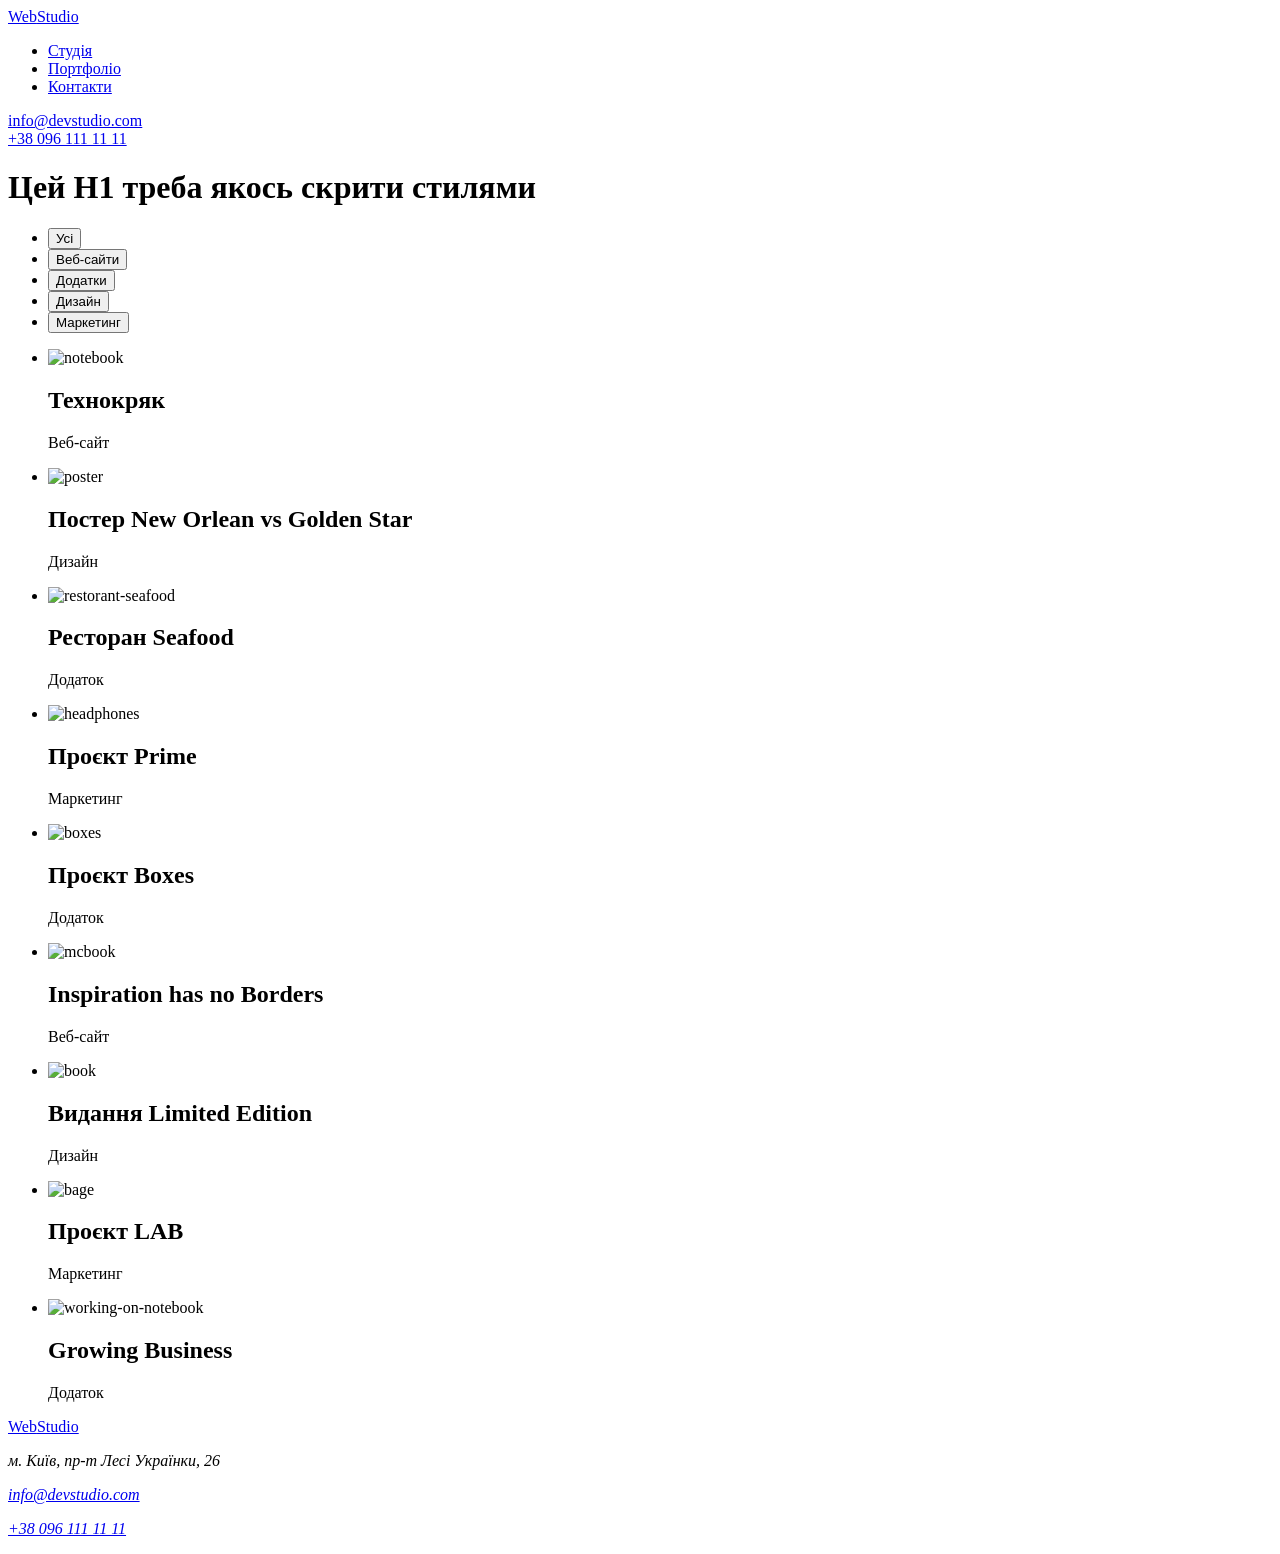
==== goit-markup-hw-03/portfolio.html @ f8ff48fc "Add files via upload" ====
<!DOCTYPE html>
<html lang="uk">

<head>
    <meta charset="UTF-8">
    <meta name="viewport" content="width=device-width, initial-scale=1.0">
    <title>Портфоліо</title>

    <!--fontes-->
    <link rel="preconnect" href="https://fonts.googleapis.com">
    <link rel="preconnect" href="https://fonts.gstatic.com" crossorigin>
    <link href="https://fonts.googleapis.com/css2?family=Raleway:ital,wght@0,700;1,700&display=swap" rel="stylesheet">

    <link href="https://fonts.googleapis.com/css2?family=Roboto:ital@0;1&display=swap" rel="stylesheet">

    <link href="https://fonts.googleapis.com/css2?family=Roboto:ital,wght@0,500;1,500&display=swap" rel="stylesheet">

    <link href="https://fonts.googleapis.com/css2?family=Roboto:ital,wght@0,700;1,700&display=swap" rel="stylesheet">

    <link href="https://fonts.googleapis.com/css2?family=Roboto:ital,wght@0,900;1,900&display=swap" rel="stylesheet">
    <!--stylesheets-->
    <link rel="stylesheet" href="node_modules/modern-normalize/modern-normalize.css">

    <link rel="stylesheet" href="/css/styles.css ">
</head>

<body>

    <header>
        <div class="container header">

            <div class="header-top-logo">
                <a href="/index.html" class="header-logo"><span class=" header-logo-color">Web</span><span>Studio</span>
                </a>
            </div>

            <div class="header-nav">
                <nav>
                    <ul class="header-nav-list">
                        <li><a href="/index.html" class="header-nav-link">Студія</a></li>
                        <li><a href="/portfolio.html" class="header-nav-link">Портфоліо</a></li>
                        <li><a href="#" class="header-nav-link">Контакти</a></li>
                    </ul>
                </nav>
            </div>


            <div class="header-contacts-mail">
                <a href="mailto:info@devstudio.com" class="header-contacts ">info@devstudio.com</a>
            </div>

            <div class="header-contacts-phone">
                <a href="tel:+380961111111" class="header-contacts">+38 096 111 11 11</a>
            </div>

        </div>
    </header>



    <main>
        <div class="container">
            <h1 class="visually-hidden">Цей Н1 треба якось скрити стилями</h1>

            <div class="portfolio section">


                <ul class="portfolio-filters-list">
                    <li class="portfolio-filters-item">
                        <button type="button" class="cursor portfolio-btn portfolio-btn-one">Усі</button>
                    </li>
                    <li class="portfolio-filters-item">
                        <button type="button" class="cursor portfolio-btn portfolio-btn-two">Веб-сайти</button>
                    </li>
                    <li class="portfolio-filters-item">
                        <button type="button" class="cursor portfolio-btn portfolio-btn-three">Додатки</button>
                    </li>
                    <li class="portfolio-filters-item">
                        <button type="button" class="cursor portfolio-btn portfolio-btn-four">Дизайн</button>
                    </li>
                    <li class="portfolio-filters-item">
                        <button type="button" class="cursor portfolio-btn portfolio-btn-five">Маркетинг</button>
                    </li>
                </ul>



                <ul class="portfolio-cards-list">
                    <li>
                        <article class="portfolio-card">
                            <img src="/images/portfolio-1.jpg" alt="notebook" width="370">
                            <div class="portfolio-card-description">
                                <h2 class="portfolio-card-name">Технокряк</h2>
                                <p class="portfolio-card-text">Веб-сайт</p>
                            </div>
                        </article>
                    </li>

                    <li>
                        <article class="portfolio-card">
                            <img src="/images/portfolio-2.jpg" alt="poster" width="370">

                            <div class="portfolio-card-description">

                                <h2 class="portfolio-card-name">Постер New Orlean vs Golden Star</h2>
                                <p class="portfolio-card-text">Дизайн</p>
                            </div>
                        </article>
                    </li>

                    <li>
                        <article class="portfolio-card">
                            <img src="/images/portfolio-3.jpg" alt="restorant-seafood" width="370">

                            <div class="portfolio-card-description">
                                <h2 class="portfolio-card-name">Ресторан Seafood</h2>
                                <p class="portfolio-card-text">Додаток</p>
                            </div>
                        </article>
                    </li>

                    <li>
                        <article class="portfolio-card">
                            <img src="/images/portfolio-4.jpg" alt="headphones" width="370">
                            <div class="portfolio-card-description">
                                <h2 class="portfolio-card-name">Проєкт Prime</h2>
                                <p class="portfolio-card-text">Маркетинг</p>
                            </div>
                        </article>
                    </li>

                    <li>
                        <article class="portfolio-card">
                            <img src="/images/portfolio-5.jpg" alt="boxes" width="370">
                            <div class="portfolio-card-description">
                                <h2 class="portfolio-card-name">Проєкт Boxes</h2>
                                <p class="portfolio-card-text">Додаток</p>
                            </div>
                        </article>
                    </li>
                    <li>
                        <article class="portfolio-card">
                            <img src="/images/portfolio-6.jpg" alt="mcbook" width="370">
                            <div class="portfolio-card-description">
                                <h2 class="portfolio-card-name">Inspiration has no Borders</h2>
                                <p class="portfolio-card-text">Веб-сайт</p>
                            </div>
                        </article>
                    </li>
                    <li>
                        <article class="portfolio-card">
                            <img src="/images/portfolio-7.jpg" alt="book" width="370">
                            <div class="portfolio-card-description">
                                <h2 class="portfolio-card-name">Видання Limited Edition</h2>
                                <p class="portfolio-card-text">Дизайн</p>
                            </div>
                        </article>
                    </li>
                    <li>
                        <article class="portfolio-card">
                            <img src="/images/portfolio-8.jpg" alt="bage" width="370">
                            <div class="portfolio-card-description">
                                <h2 class="portfolio-card-name">Проєкт LAB</h2>
                                <p class="portfolio-card-text">Маркетинг</p>
                            </div>
                        </article>
                    </li>
                    <li>
                        <article class="portfolio-card">
                            <img src="/images/portfolio-9.jpg" alt="working-on-notebook" width="370">
                            <div class="portfolio-card-description">
                                <h2 class="portfolio-card-name">Growing Business</h2>
                                <p class="portfolio-card-text">Додаток</p>
                            </div>
                        </article>
                    </li>
                </ul>
            </div>


        </div>
    </main>



    <footer class="footer container">
        <div>

            <div class="footer-bottom-logo">
                <a href="/index.html" class="footer-logo"><span class=" footer-logo-color">Web</span><span
                        class="footer-logo-color-text">Studio</span></a>
            </div>

            <address class="footer-adress-block">
                <p class="footer-adress">м. Київ, пр-т Лесі Українки, 26</p>
                <p class="footer-mail"><a href="mailto:info@devstudio.com"
                        class="footer-contacts">info@devstudio.com</a>
                </p>
                <p><a href="tel:+380961111111" class="footer-contacts">+38 096 111 11 11</a></p>
            </address>

        </div>
    </footer>

</body>


</html>
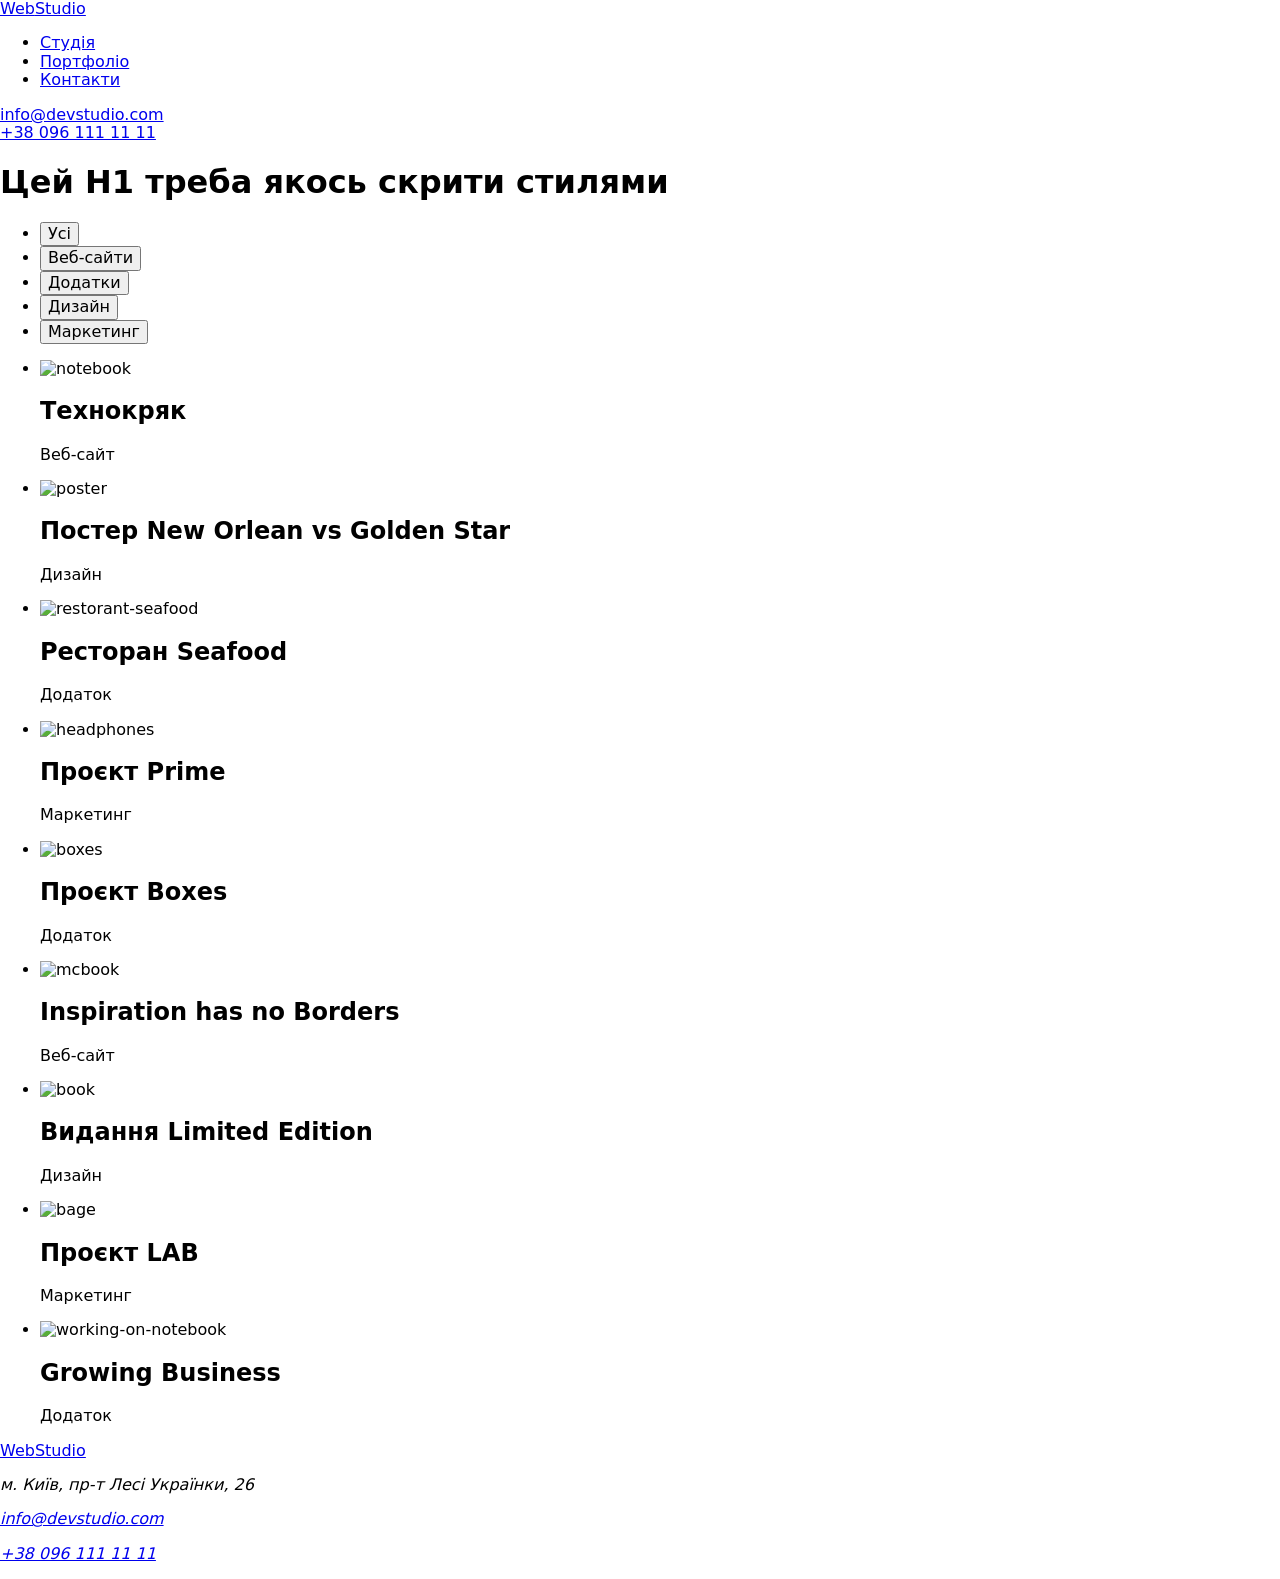
==== commit f899c9ce: "Add files via upload" ====
--- a/goit-markup-hw-03/portfolio.html
+++ b/goit-markup-hw-03/portfolio.html
@@ -19,7 +19,7 @@
 
     <link href="https://fonts.googleapis.com/css2?family=Roboto:ital,wght@0,900;1,900&display=swap" rel="stylesheet">
     <!--stylesheets-->
-    <link rel="stylesheet" href="node_modules/modern-normalize/modern-normalize.css">
+    <link rel="stylesheet" href="https://cdnjs.cloudflare.com/ajax/libs/modern-normalize/3.0.1/modern-normalize.min.css">
 
     <link rel="stylesheet" href="/css/styles.css ">
 </head>
@@ -67,7 +67,8 @@
 
                 <ul class="portfolio-filters-list">
                     <li class="portfolio-filters-item">
-                        <button type="button" class="cursor portfolio-btn portfolio-btn-one">Усі</button>
+                        <button type="button" class="cursor portfolio-btn portfolio-btn-one">Усі
+                        </button>
                     </li>
                     <li class="portfolio-filters-item">
                         <button type="button" class="cursor portfolio-btn portfolio-btn-two">Веб-сайти</button>
